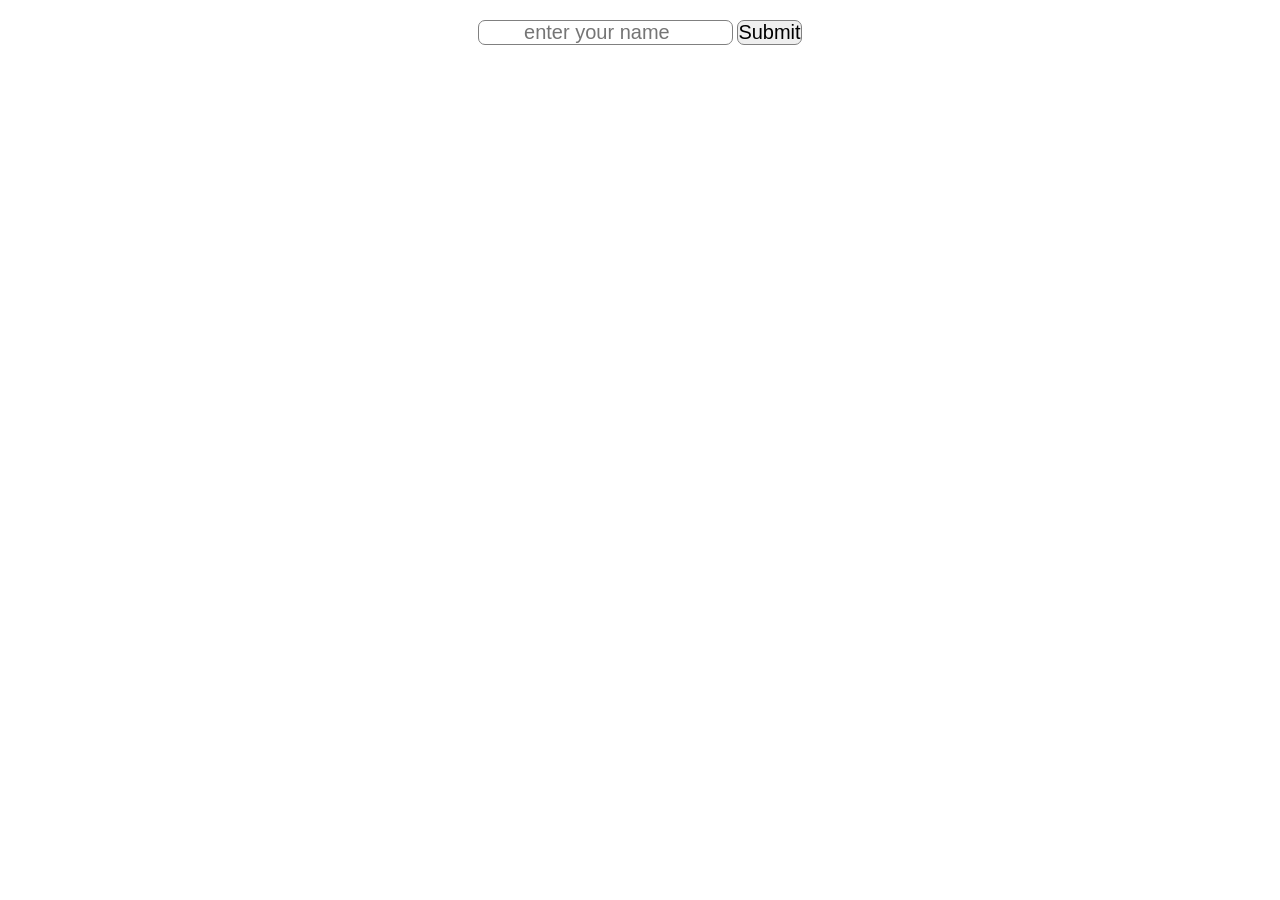
==== index.html @ 499d2215 "Update and rename js.html to index.html" ====
<!DOCTYPE html>
<html lang="en">
<head>
    <meta charset="UTF-8">
    <meta name="viewport" content="width=device-width, initial-scale=1.0">
    <title>JS Practice</title>
    <link rel="stylesheet" href="js.css">
</head>
<body>
    <div class="inp">
        <input class="search" type="search" placeholder="enter your name">
        <input class="submit" type="submit">
    </div>
    <div class="rsp">
    <p id="result"></p>

    </div>

    <script src="js.js"></script>
</body>
</html>
---- js.css ----
*{
    margin: 0;
    padding: 0;
    box-sizing: border-box;
}
.inp{
    text-align: center;
    margin-top: 20px;
    
    
}
input{
    text-align: center;
    font-size: 20px;
    border: 1px solid gray;
    border-radius: 7px;
}
.rsp {
    margin-top: 20px;
    text-align: center;
    font-size: 20px;
    
}
.rsp span{
    color:rgba(49, 226, 0, 0.805);
    font-family:'Lucida Sans', 'Lucida Sans Regular', 'Lucida Grande', 'Lucida Sans Unicode', Geneva, Verdana, sans-serif;
    font-size: 20px;
    font-weight:700;
}

span.ppp{
    color: red;
    font-family:'Lucida Sans', 'Lucida Sans Regular', 'Lucida Grande', 'Lucida Sans Unicode', Geneva, Verdana, sans-serif;
    font-size: 25px;
    font-weight:700;
}
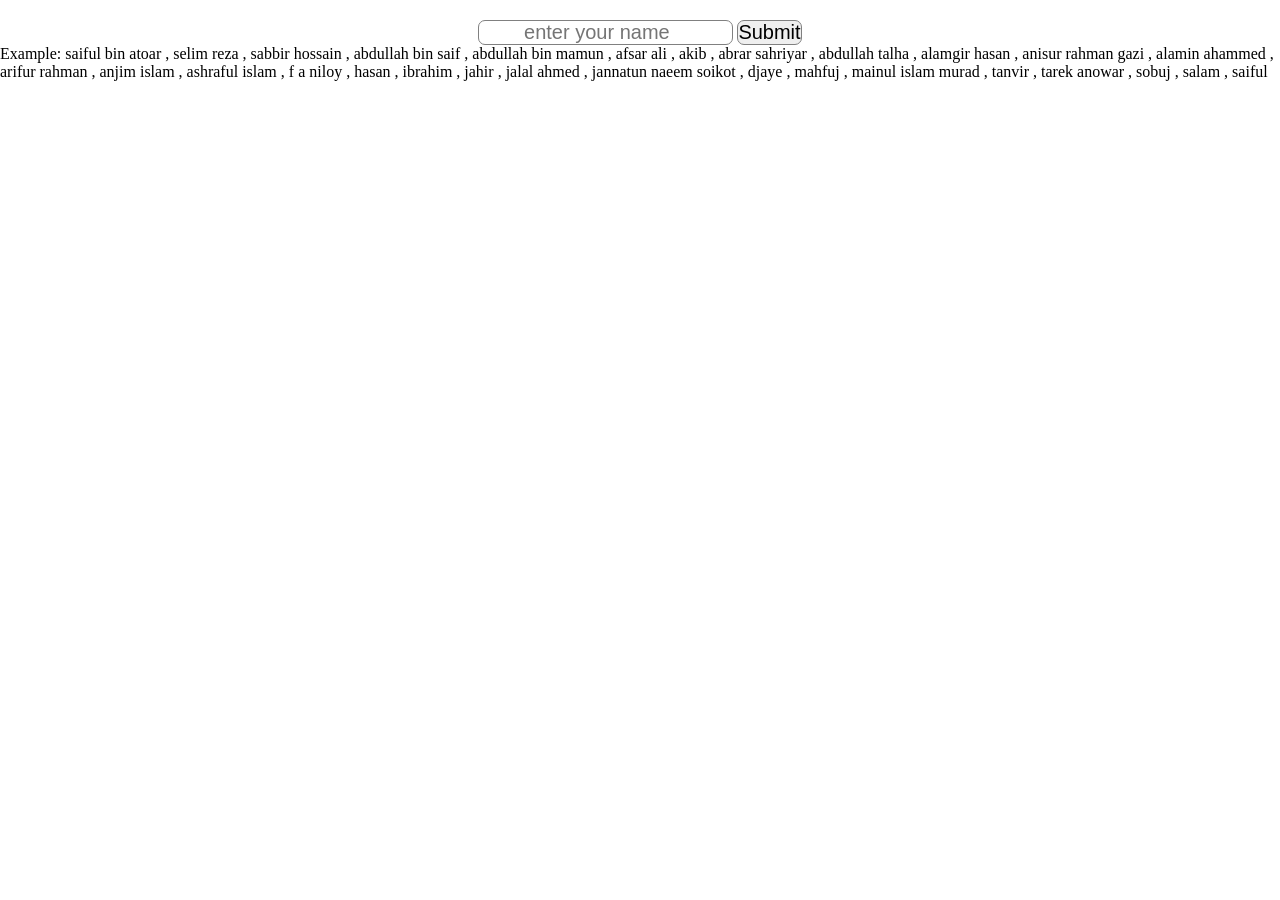
==== commit caed3ddb: "Update index.html" ====
--- a/index.html
+++ b/index.html
@@ -7,14 +7,21 @@
     <link rel="stylesheet" href="js.css">
 </head>
 <body>
-    <div class="inp">
-        <input class="search" type="search" placeholder="enter your name">
-        <input class="submit" type="submit">
+
+    <div class="main-func">
+        <div class="inp">
+            <input class="search" type="search" placeholder="enter your name">
+            <input class="submit" type="submit">
+        </div>
+        <p id="arrayList">Example: </p>
+        <div class="rsp">
+        <p id="result"></p>
+    
+        </div>
     </div>
-    <div class="rsp">
-    <p id="result"></p>
-
-    </div>
+   
+        
+    
 
     <script src="js.js"></script>
 </body>
